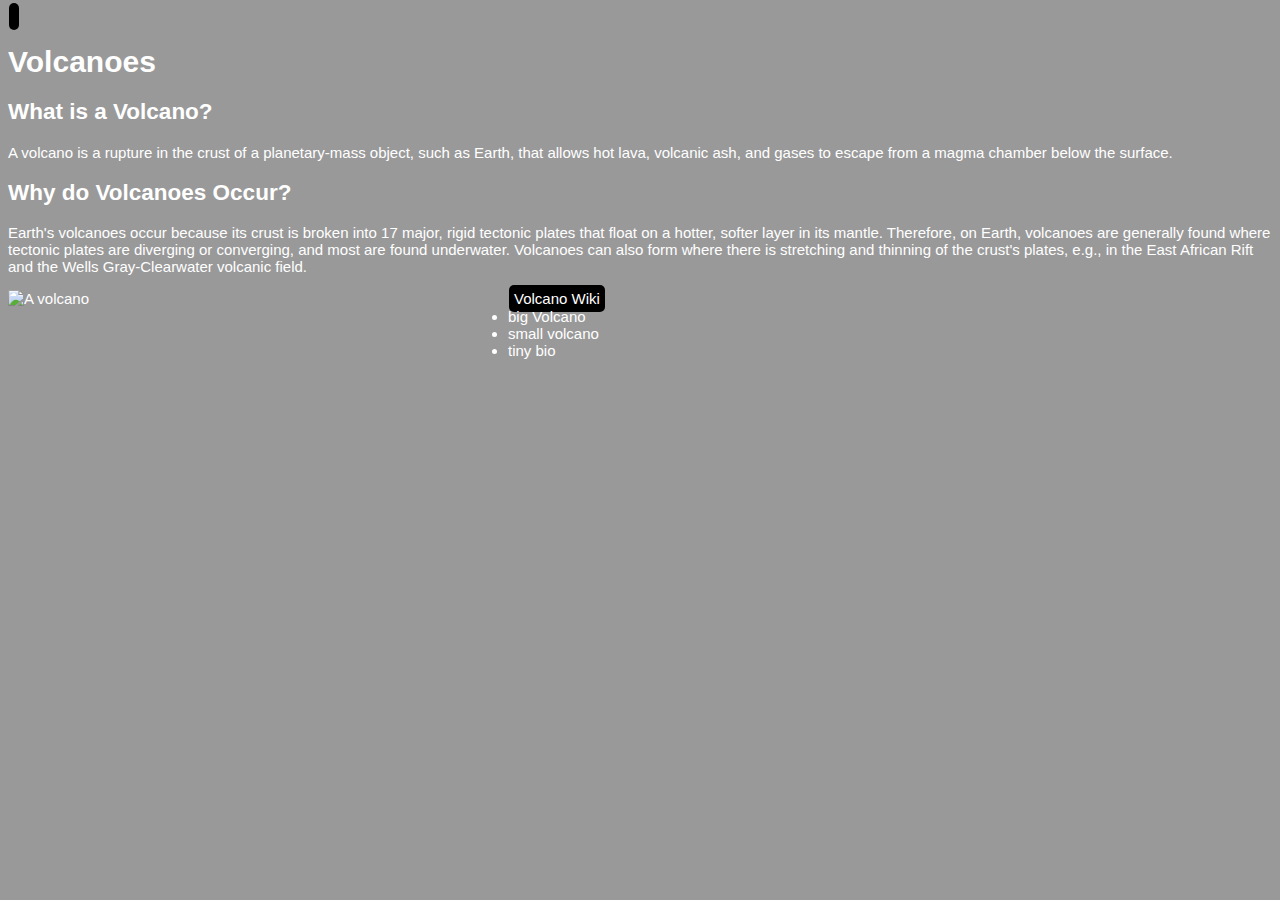
==== page1.html @ 1f7cd769 "Master" ====
<!DOCTYPE html>
<html>

    <head>
        <title>My Portfollio</title>
        <link rel="stylesheet" href="main.css">
    </head>

    <body>

            <header>
                <a href=""></a>
            </header>
            
            <h1>Volcanoes</h1>
            <h2>What is a Volcano?</h2>
            <p>A volcano is a rupture in the crust of a planetary-mass object, such as Earth, that allows hot lava, volcanic ash, and gases to escape from a magma chamber below the surface.</p>
            <h2>Why do Volcanoes Occur?</h2>
            <p>Earth's volcanoes occur because its crust is broken into 17 major, rigid tectonic plates that float on a hotter, softer layer in its mantle. Therefore, on Earth, volcanoes are generally found where tectonic plates are diverging or converging, and most are found underwater. Volcanoes can also form where there is stretching and thinning of the crust's plates, e.g., in the East African Rift and the Wells Gray-Clearwater volcanic field.</p>
            <img src="https://images.theconversation.com/files/109822/original/image-20160201-32240-8oqf5e.jpg?ixlib=rb-1.1.0&q=45&auto=format&w=1200&h=1200.0&fit=crop" alt="A volcano" width="500" height="500">
            <a href="https://en.wikipedia.org/wiki/Volcano">Volcano Wiki</a>

            <ul>
                <li>big Volcano</li>
                <li>small volcano</li>
                <li>tiny bio</li>
            </ul>
        </body>
        
</html>
---- main.css ----
body{
    background-color: #999;
    color: white;
    font-family:  Arial;
    background-image: url(https://cdn.i-scmp.com/sites/default/files/styles/1200x800/public/d8/images/methode/2019/12/12/2fa2638e-1ca7-11ea-8971-922fdc94075f_image_hires_174609.JPG?itok=axx7y6Tu&v=1576143981);
    background-size: 1920px 1080px;
    font-size: 15px;
}

a{
background-color: black;
color: white;
border-radius: 5px;
text-decoration: none;
padding: 5px 5px 5px 5px;
margin: 1px;
}

ul{
    color: white;

    border-radius: 10px;
    margin: 1px;
}

img{
    float: left;
}
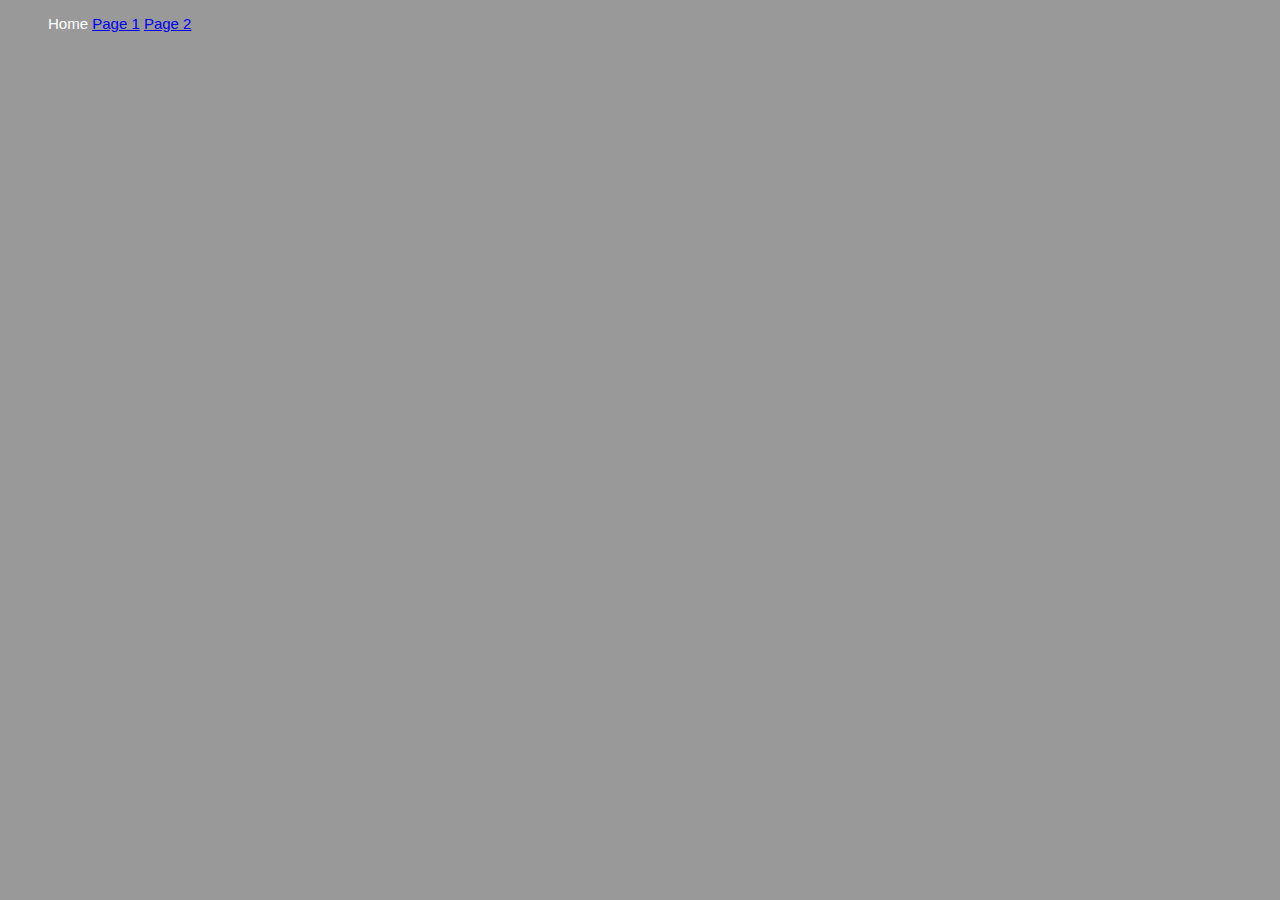
==== commit cc58281c: "a" ====
--- a/page1.html
+++ b/page1.html
@@ -7,24 +7,11 @@
     </head>
 
     <body>
-
-            <header>
-                <a href=""></a>
-            </header>
-            
-            <h1>Volcanoes</h1>
-            <h2>What is a Volcano?</h2>
-            <p>A volcano is a rupture in the crust of a planetary-mass object, such as Earth, that allows hot lava, volcanic ash, and gases to escape from a magma chamber below the surface.</p>
-            <h2>Why do Volcanoes Occur?</h2>
-            <p>Earth's volcanoes occur because its crust is broken into 17 major, rigid tectonic plates that float on a hotter, softer layer in its mantle. Therefore, on Earth, volcanoes are generally found where tectonic plates are diverging or converging, and most are found underwater. Volcanoes can also form where there is stretching and thinning of the crust's plates, e.g., in the East African Rift and the Wells Gray-Clearwater volcanic field.</p>
-            <img src="https://images.theconversation.com/files/109822/original/image-20160201-32240-8oqf5e.jpg?ixlib=rb-1.1.0&q=45&auto=format&w=1200&h=1200.0&fit=crop" alt="A volcano" width="500" height="500">
-            <a href="https://en.wikipedia.org/wiki/Volcano">Volcano Wiki</a>
-
-            <ul>
-                <li>big Volcano</li>
-                <li>small volcano</li>
-                <li>tiny bio</li>
-            </ul>
-        </body>
+        <ul>
+            <a>Home</a>
+            <a href="page1.html">Page 1</a>
+            <a href="page2.html">Page 2</a>
+        </ul>
+    </body>
         
 </html>--- a/main.css
+++ b/main.css
@@ -2,27 +2,5 @@
     background-color: #999;
     color: white;
     font-family:  Arial;
-    background-image: url(https://cdn.i-scmp.com/sites/default/files/styles/1200x800/public/d8/images/methode/2019/12/12/2fa2638e-1ca7-11ea-8971-922fdc94075f_image_hires_174609.JPG?itok=axx7y6Tu&v=1576143981);
-    background-size: 1920px 1080px;
     font-size: 15px;
 }
-
-a{
-background-color: black;
-color: white;
-border-radius: 5px;
-text-decoration: none;
-padding: 5px 5px 5px 5px;
-margin: 1px;
-}
-
-ul{
-    color: white;
-
-    border-radius: 10px;
-    margin: 1px;
-}
-
-img{
-    float: left;
-}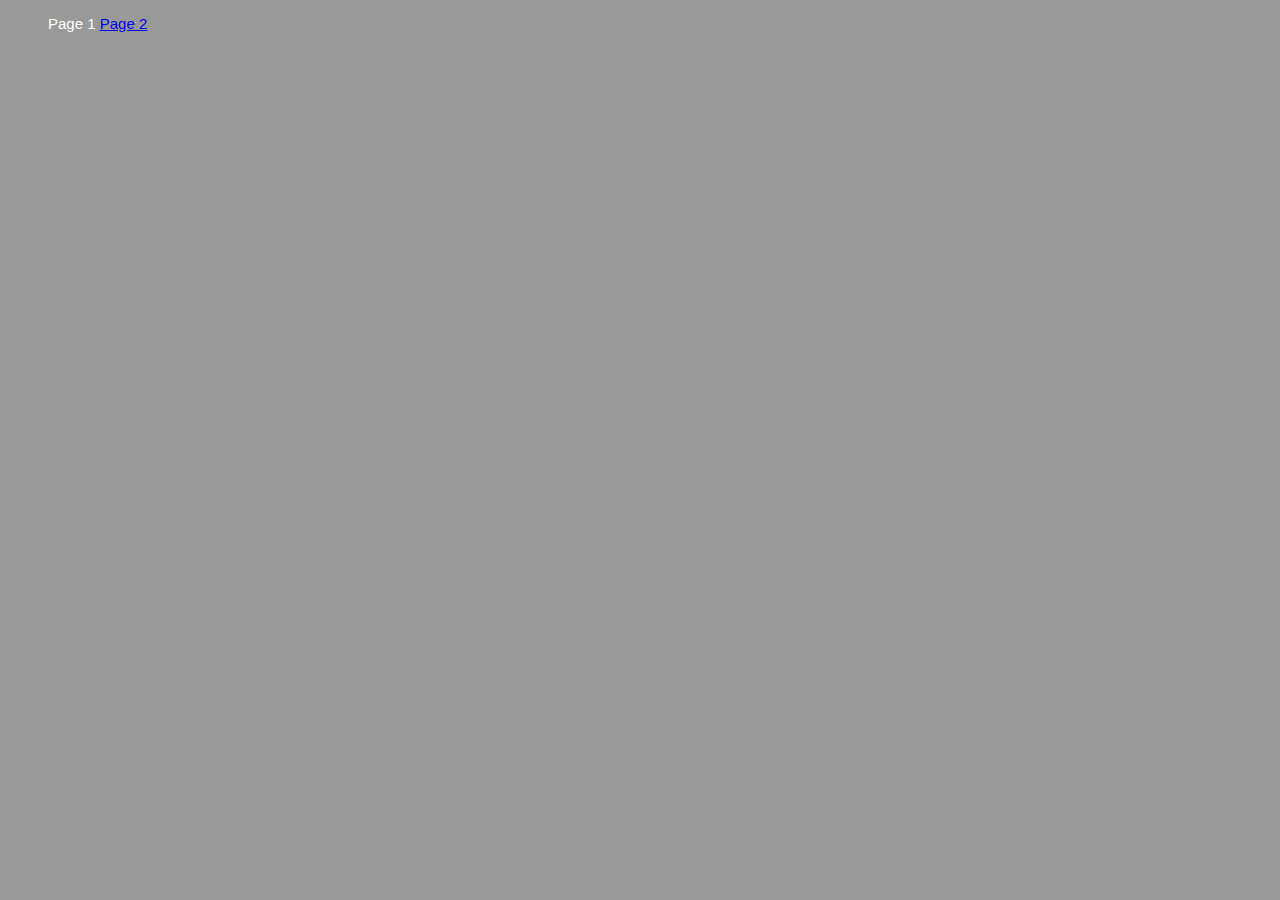
==== commit 4ee131b2: "a" ====
--- a/page1.html
+++ b/page1.html
@@ -8,8 +8,8 @@
 
     <body>
         <ul>
-            <a>Home</a>
-            <a href="page1.html">Page 1</a>
+            <a href="index.html"></a>
+            <a>Page 1</a>
             <a href="page2.html">Page 2</a>
         </ul>
     </body>
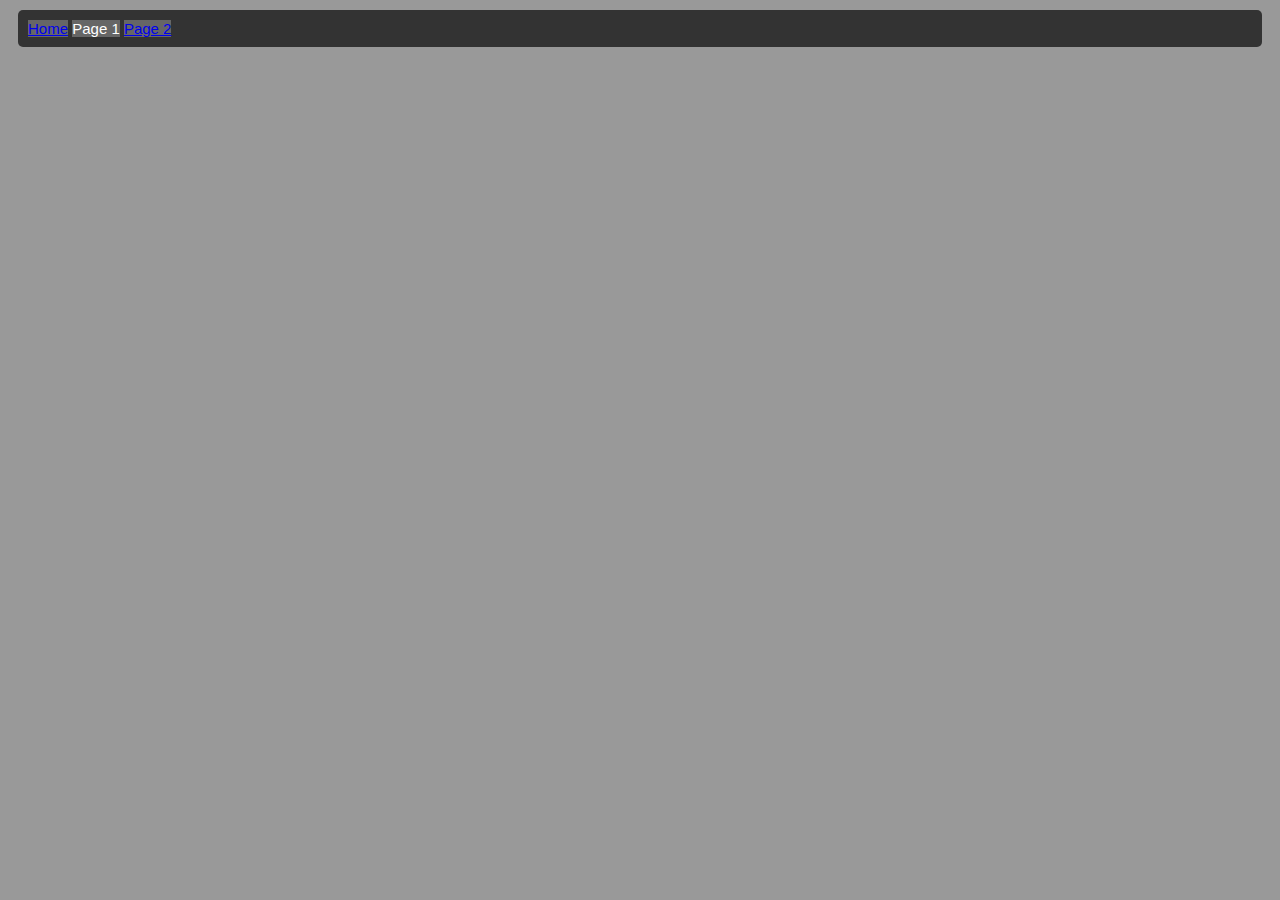
==== commit ad36b66d: "a" ====
--- a/page1.html
+++ b/page1.html
@@ -8,7 +8,7 @@
 
     <body>
         <ul>
-            <a href="index.html"></a>
+            <a href="index.html">Home</a>
             <a>Page 1</a>
             <a href="page2.html">Page 2</a>
         </ul>
--- a/main.css
+++ b/main.css
@@ -4,3 +4,26 @@
     font-family:  Arial;
     font-size: 15px;
 }
+
+ul{
+    background-color: #333;
+    margin: 10px;
+    padding: 10px 10px;
+    border-radius: 5px;
+}
+
+ul a{
+    background-color: #666;
+}
+
+a:hover{
+    background-color: #555;
+}
+
+.button{
+    background-color: #333;
+}
+
+.button:hover{
+    background-color: #111;
+}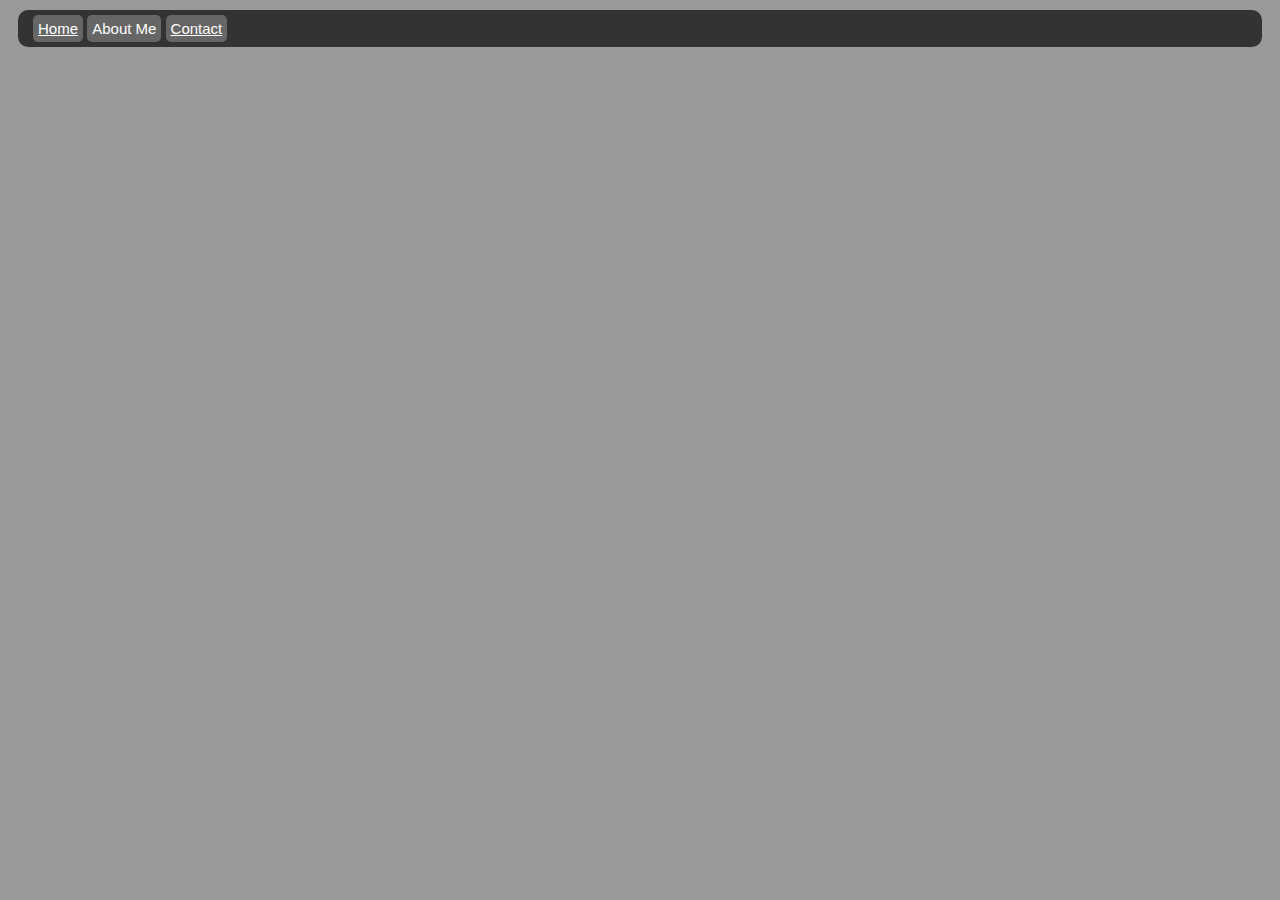
==== commit c0c028af: "a" ====
--- a/page1.html
+++ b/page1.html
@@ -1,5 +1,5 @@
 <!DOCTYPE html>
-<html>
+<html lang="en"> 
 
     <head>
         <title>My Portfollio</title>
@@ -9,8 +9,8 @@
     <body>
         <ul>
             <a href="index.html">Home</a>
-            <a>Page 1</a>
-            <a href="page2.html">Page 2</a>
+            <a>About Me</a>
+            <a href="page2.html">Contact</a>
         </ul>
     </body>
         
--- a/main.css
+++ b/main.css
@@ -7,23 +7,54 @@
 
 ul{
     background-color: #333;
+    color: white;
     margin: 10px;
-    padding: 10px 10px;
-    border-radius: 5px;
+    padding: 10px 15px 10px 15px;
+    border-radius: 10px;
 }
 
 ul a{
     background-color: #666;
+    color: white;
+    padding: 5px;
+    border-radius: 5px;
 }
 
-a:hover{
-    background-color: #555;
+ul a:hover{
+    background-color: #444;
 }
 
 .button{
-    background-color: #333;
+    border: none;
+    background-color: #666;
+    border-radius: 5px;
+    color: white;
+    text-align: center;
+    text-decoration: none;
+    display: inline-block;
+    padding: 10px;
+    padding: 10px 15px 10px 15px;
 }
 
 .button:hover{
-    background-color: #111;
+    background-color: #444;
+    color: white;
+}
+
+.container {
+    background-color: #5555;
+    margin: 10px;
+    width: 500px;
+    clear: both;
+    padding: 10px 15px 10px 15px;
+}
+  
+.container input {
+    width: 100%;
+    clear: both;
+}
+
+.container textarea{
+    width: 100%;
+    clear: both;
 }